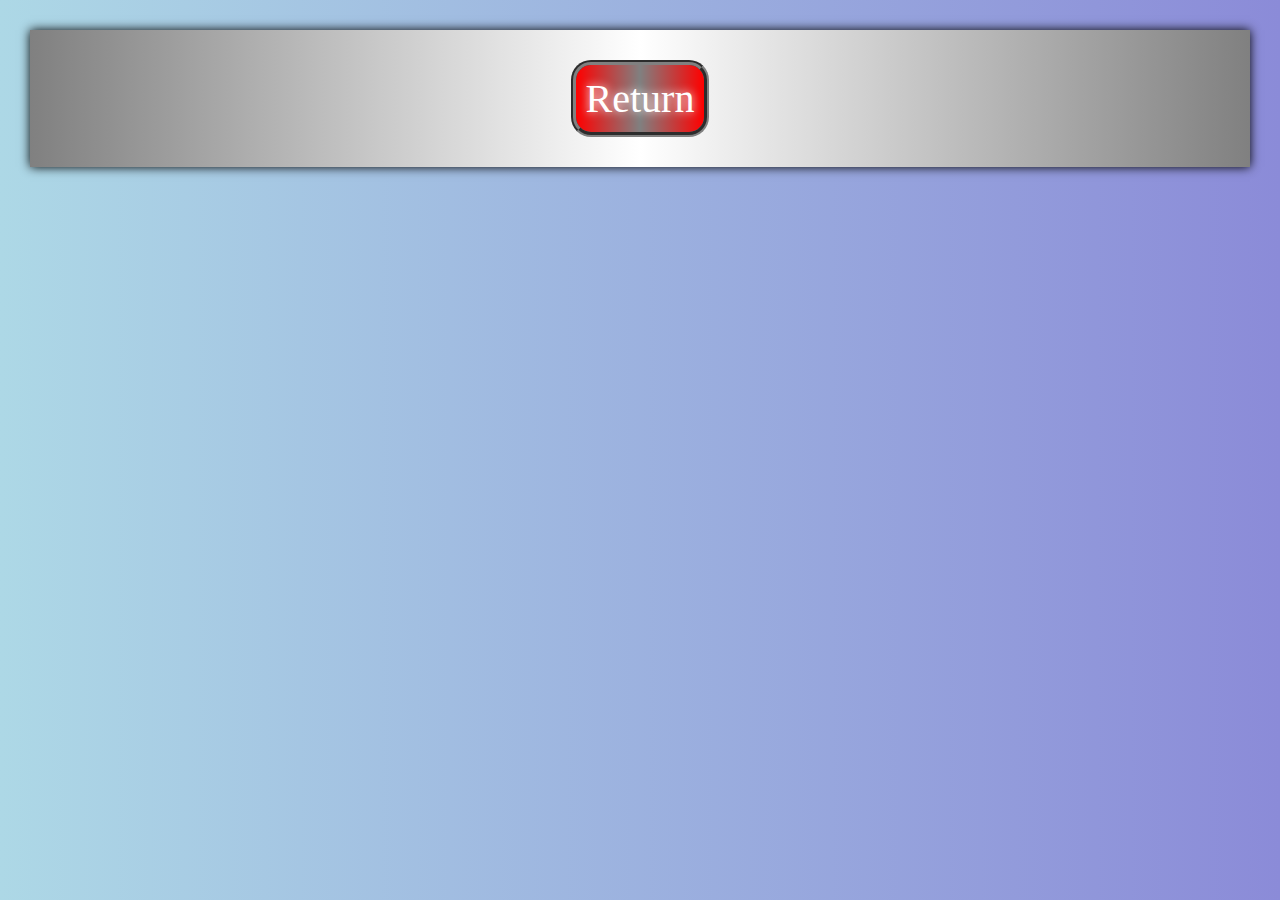
==== pages/brand.html @ dcb5abf5 "Alright atleast we getting about 50%" ====
<!DOCTYPE html>
<html lang="en">
<head>
    <meta charset="UTF-8">
    <meta name="viewport" content="width=device-width, initial-scale=1.0">
    <title>Brand</title>
    <link rel="stylesheet" href="../style.css">
</head>
<body>
    <main class="altpages">
    <div><a href="../index.html"><button>Return</button></a></div>
    </main>
</body>
</html>
---- style.css ----
body {
    background-image: linear-gradient(to right, lightblue, rgb(139, 139, 216));
    min-height: 100vh;
    margin: 0;
    display: flex;
    flex-direction: column;
}

main {
    margin: 30px;
    padding: 20px;
    background-image: linear-gradient(to right, gray,white, gray);
    box-shadow: 0 0 10px;    
    display: flex; 
    align-items: center;
    justify-content: center;
}

main.altpages {
    flex-direction: column;
    width: auto;
    height: 50%;
}

.pfpside {
    display: flex;
    flex-direction: column;
    flex: 4 1 20%;
    gap: 20px;
}
.pfp {
    height: 50%;
    width: 50%;
    box-shadow: 5px 5px 10px black;
    transition: 0.5s;
}
.pfpname {
    margin: 5px 5px 5px 0px;
    font-size: 40px;
    font-weight: 700;
    text-shadow: 0 0 5px red;
}

.pfp:hover {
    box-shadow: 5px 5px 10px gray, 0 0 20px yellow, 0 0 40px orange; 
}
.contact {
    flex: 1;
    display: flex;
    flex-direction: column;
    flex: 1 0 auto;
    background-image: linear-gradient(black,gray,black);
    color: white;
    margin: 0 50px 0 0;
    padding: 20px;
    border: solid 7.5px;
    border-radius: 20px
}
.contact p {
    margin: 5px;
    
}
.contactheading {
    font-family: "impact", sans-serif;
    font-size: 30px;
}
.foursources {
    flex: 1 1 50%;
    display: flex;
    flex-wrap: wrap;
    gap: 50px;
}

.foursources div
{
    flex: 1 0 0;
    display: flex;
    flex-direction: column;
    align-items: center;
    justify-content: center;
    border-radius: 5px;
    box-shadow: 7.5px 7.5px 15px 5px black;
    font-family: "impact", sans-serif;
    padding: 20px;
    transition: 0.5s;
}

.foursources div:hover {
    filter: hue-rotate(90deg);
    box-shadow: 7.5px 7.5px 15px 5px black, 7.5px 7.5px 30px 5px yellow ;
}

h5.test { 
    color: white;
    font-size: 40px;
    text-shadow: 0 0 10px;
    text-align: center;
}

.culturalsemiotics {
    background-image: url("https://www.sevanoland.com/uploads/1/1/8/0/118081022/x635802178006635907-1295440718-edl-logo1-imgopt1000x70-720x400-jpg-pagespeed-ic-5mohnns-bu_orig.jpg")
}
.identifyingbias {
    background-image: url("https://i.guim.co.uk/img/static/sys-images/Guardian/Pix/pictures/2014/5/12/1399913833176/Information-overload-wisd-011.jpg?width=620&dpr=2&s=none");
}
.brand {
    background-image: url("https://graduate.northeastern.edu/resources/wp-content/uploads/sites/4/2017/06/At-Work-Hero.jpg");
}

footer {
    background-color: gray;
    display: flex;
    flex-direction: column;
    padding: 10px;
    justify-content: center;
    align-items: center;
}
blockquote {
    text-indent: -40px;
}
button {
    background-image: linear-gradient(to right, red,gray,red);
    color:white;
    border: groove 5px gray;
    border-radius: 20px;
    padding: 10px;
    font-family: impact;
    font-size: 40px;
    text-shadow: 0 0 10px;
    margin: 10px;
    transition: 0.5s;
}
button:hover {
    filter: hue-rotate(90deg);
    cursor: pointer;
}
a {
    text-decoration: none;
    
}
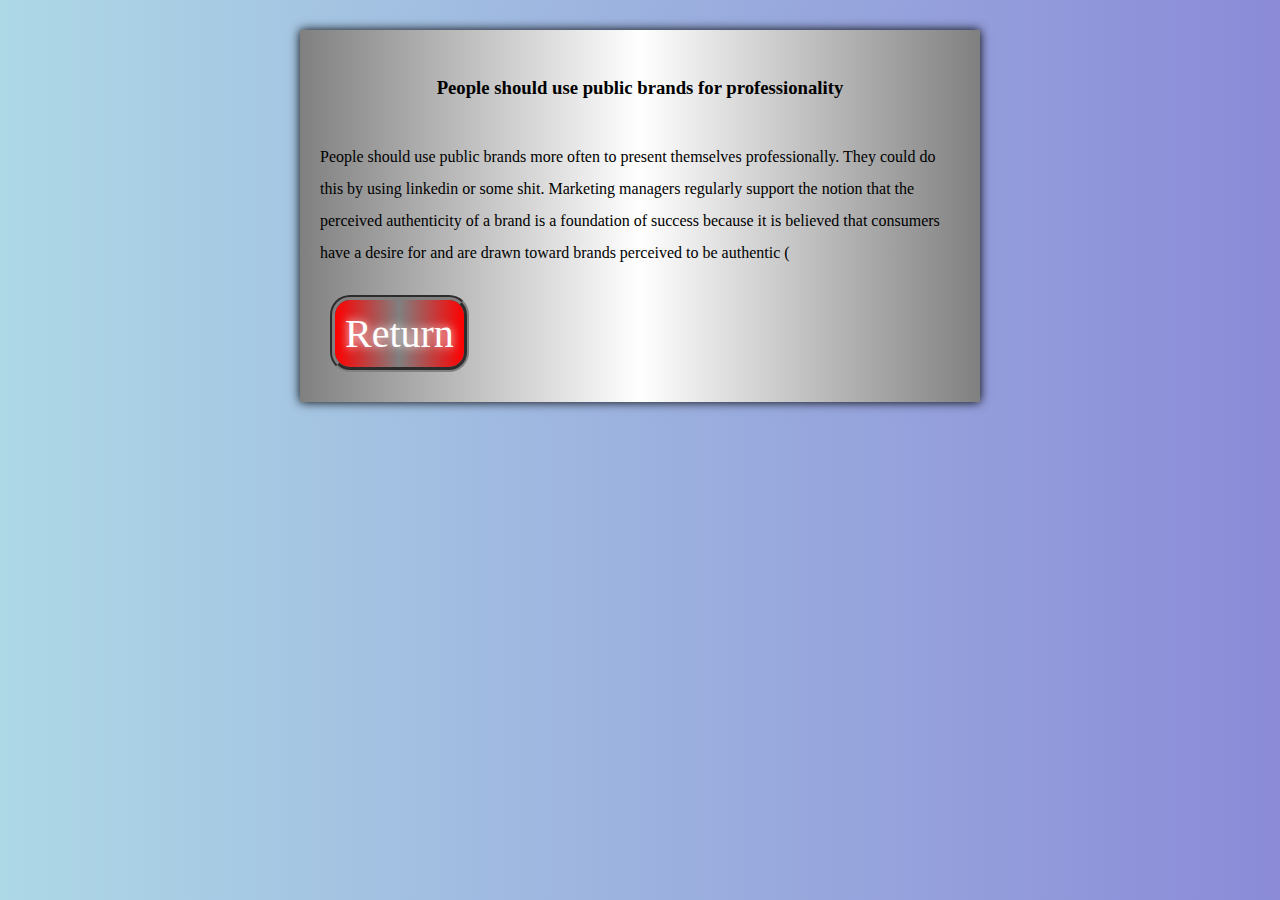
==== commit fde2d0c8: "Fixed up identifying bias" ====
--- a/pages/brand.html
+++ b/pages/brand.html
@@ -8,6 +8,8 @@
 </head>
 <body>
     <main class="altpages">
+        <h3>People should use public brands for professionality</h3>
+        <p>People should use public brands more often to present themselves professionally. They could do this by using linkedin or some shit. Marketing managers regularly support the notion that the perceived authenticity of a brand is a foundation of success because it is believed that consumers have a desire for and are drawn toward brands perceived to be authentic (</p>
     <div><a href="../index.html"><button>Return</button></a></div>
     </main>
 </body>
--- a/style.css
+++ b/style.css
@@ -1,6 +1,5 @@
 body {
     background-image: linear-gradient(to right, lightblue, rgb(139, 139, 216));
-    min-height: 100vh;
     margin: 0;
     display: flex;
     flex-direction: column;
@@ -17,15 +16,18 @@
 }
 
 main.altpages {
+    margin: 30px 300px;
     flex-direction: column;
+    align-items: normal;
     width: auto;
     height: 50%;
+    line-height: 2;
 }
 
 .pfpside {
     display: flex;
     flex-direction: column;
-    flex: 4 1 20%;
+    flex: 1 1 20%;
     gap: 20px;
 }
 .pfp {
@@ -45,7 +47,7 @@
     box-shadow: 5px 5px 10px gray, 0 0 20px yellow, 0 0 40px orange; 
 }
 .contact {
-    flex: 1;
+    flex: 1 0 auto;
     display: flex;
     flex-direction: column;
     flex: 1 0 auto;
@@ -54,11 +56,11 @@
     margin: 0 50px 0 0;
     padding: 20px;
     border: solid 7.5px;
-    border-radius: 20px
+    border-radius: 20px;
+    align-self: start;
 }
 .contact p {
     margin: 5px;
-    
 }
 .contactheading {
     font-family: "impact", sans-serif;
@@ -73,9 +75,7 @@
 
 .foursources div
 {
-    flex: 1 0 0;
     display: flex;
-    flex-direction: column;
     align-items: center;
     justify-content: center;
     border-radius: 5px;
@@ -83,6 +83,7 @@
     font-family: "impact", sans-serif;
     padding: 20px;
     transition: 0.5s;
+    box-sizing: content-box
 }
 
 .foursources div:hover {
@@ -114,9 +115,11 @@
     padding: 10px;
     justify-content: center;
     align-items: center;
+    
 }
 blockquote {
     text-indent: -40px;
+    margin-top: 0px;
 }
 button {
     background-image: linear-gradient(to right, red,gray,red);
@@ -135,6 +138,12 @@
     cursor: pointer;
 }
 a {
-    text-decoration: none;
-    
+    text-decoration: none;  
+}
+a.div {
+    flex: 1 0 0;
+}
+
+h3 {
+    text-align: center;
 }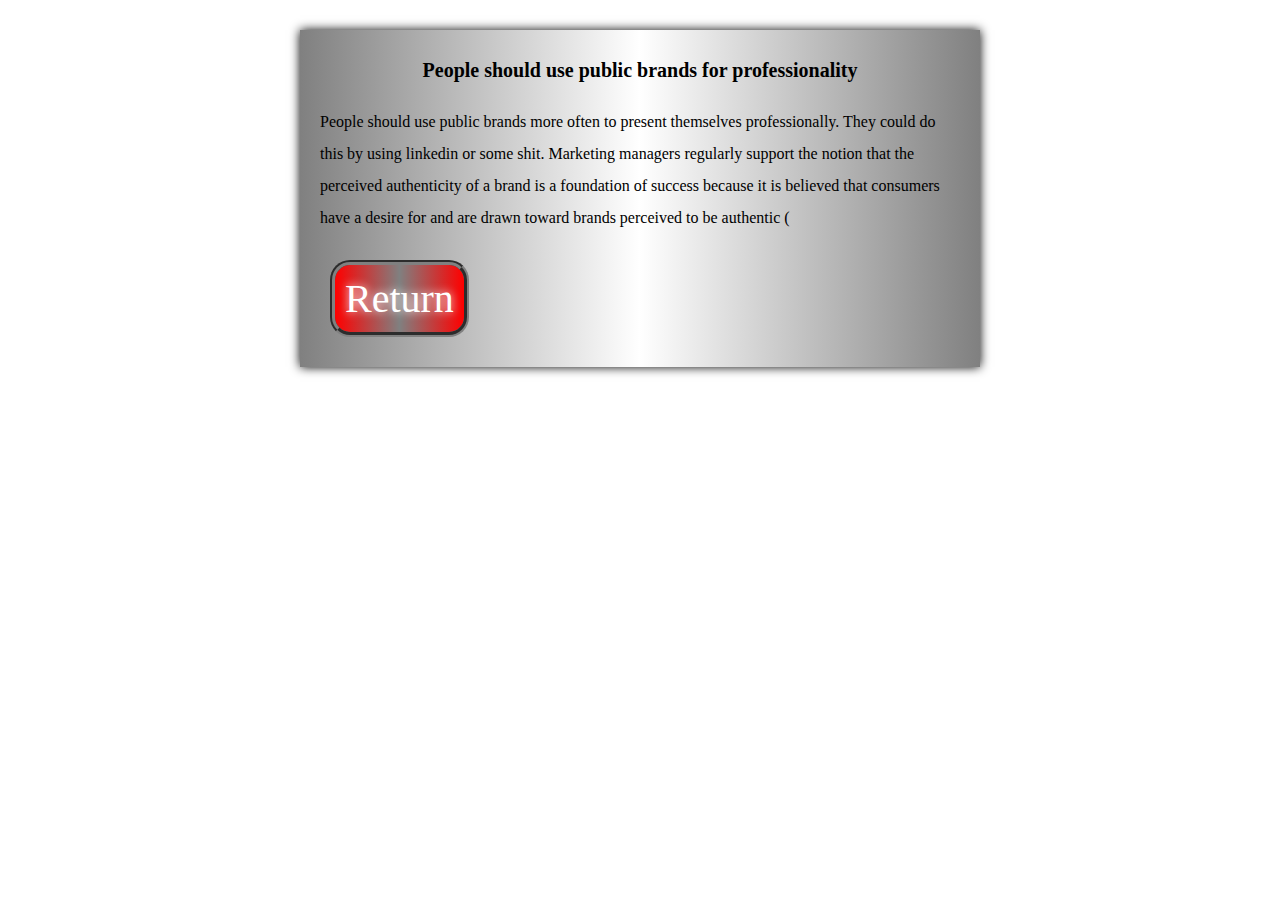
==== commit 953bf65c: "Added background images to each site" ====
--- a/pages/brand.html
+++ b/pages/brand.html
@@ -6,7 +6,7 @@
     <title>Brand</title>
     <link rel="stylesheet" href="../style.css">
 </head>
-<body>
+<body class="body4">
     <main class="altpages">
         <h3>People should use public brands for professionality</h3>
         <p>People should use public brands more often to present themselves professionally. They could do this by using linkedin or some shit. Marketing managers regularly support the notion that the perceived authenticity of a brand is a foundation of success because it is believed that consumers have a desire for and are drawn toward brands perceived to be authentic (</p>
--- a/style.css
+++ b/style.css
@@ -1,10 +1,19 @@
-body {
+body,.body2,.body3,.body4 {
     background-image: linear-gradient(to right, lightblue, rgb(139, 139, 216));
     margin: 0;
     display: flex;
     flex-direction: column;
 }
 
+.body2 {
+    background-image: url("https://whyy.org/wp-content/uploads/2022/02/reading-teminal-market-pandemic-AP-01-022222.jpg");
+}
+.body3 {
+    background-image: url("https://i.ytimg.com/vi/kril_AbZt_w/maxresdefault.jpg");
+}
+.body4 {
+    background-image: url("https://www.postmediasolutions.com/wp-content/uploads/2022/03/linkedin-personal-branding-1024x536.png");   
+}
 main {
     margin: 30px;
     padding: 20px;
@@ -146,4 +155,7 @@
 
 h3 {
     text-align: center;
+    font-family: "impact";
+    font-size: 20px;
+    margin: 0px;
 }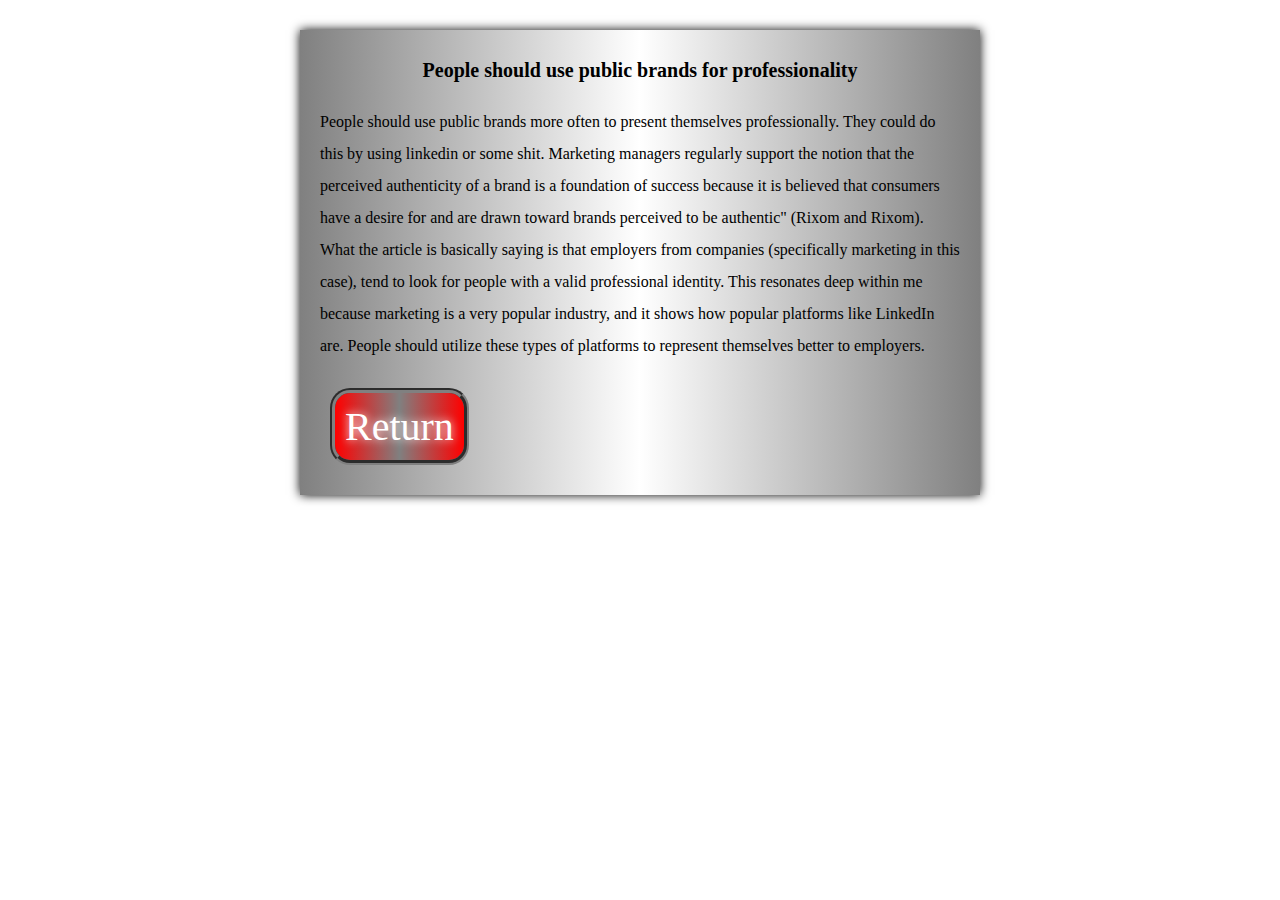
==== commit c3c29d84: "More text for brand" ====
--- a/pages/brand.html
+++ b/pages/brand.html
@@ -9,7 +9,15 @@
 <body class="body4">
     <main class="altpages">
         <h3>People should use public brands for professionality</h3>
-        <p>People should use public brands more often to present themselves professionally. They could do this by using linkedin or some shit. Marketing managers regularly support the notion that the perceived authenticity of a brand is a foundation of success because it is believed that consumers have a desire for and are drawn toward brands perceived to be authentic (</p>
+        <p>People should use public brands more often to present themselves professionally. 
+            They could do this by using linkedin or some shit. Marketing managers regularly 
+            support the notion that the perceived authenticity of a brand is a foundation of 
+            success because it is believed that consumers have a desire for and are drawn toward 
+            brands perceived to be authentic" (Rixom and Rixom). What the article is basically saying is that
+            employers from companies (specifically marketing in this case), tend to look for people
+        with a valid professional identity. This resonates deep within me because marketing is
+    a very popular industry, and it shows how popular platforms like LinkedIn are. People should utilize
+    these types of platforms to represent themselves better to employers. </p>
     <div><a href="../index.html"><button>Return</button></a></div>
     </main>
 </body>
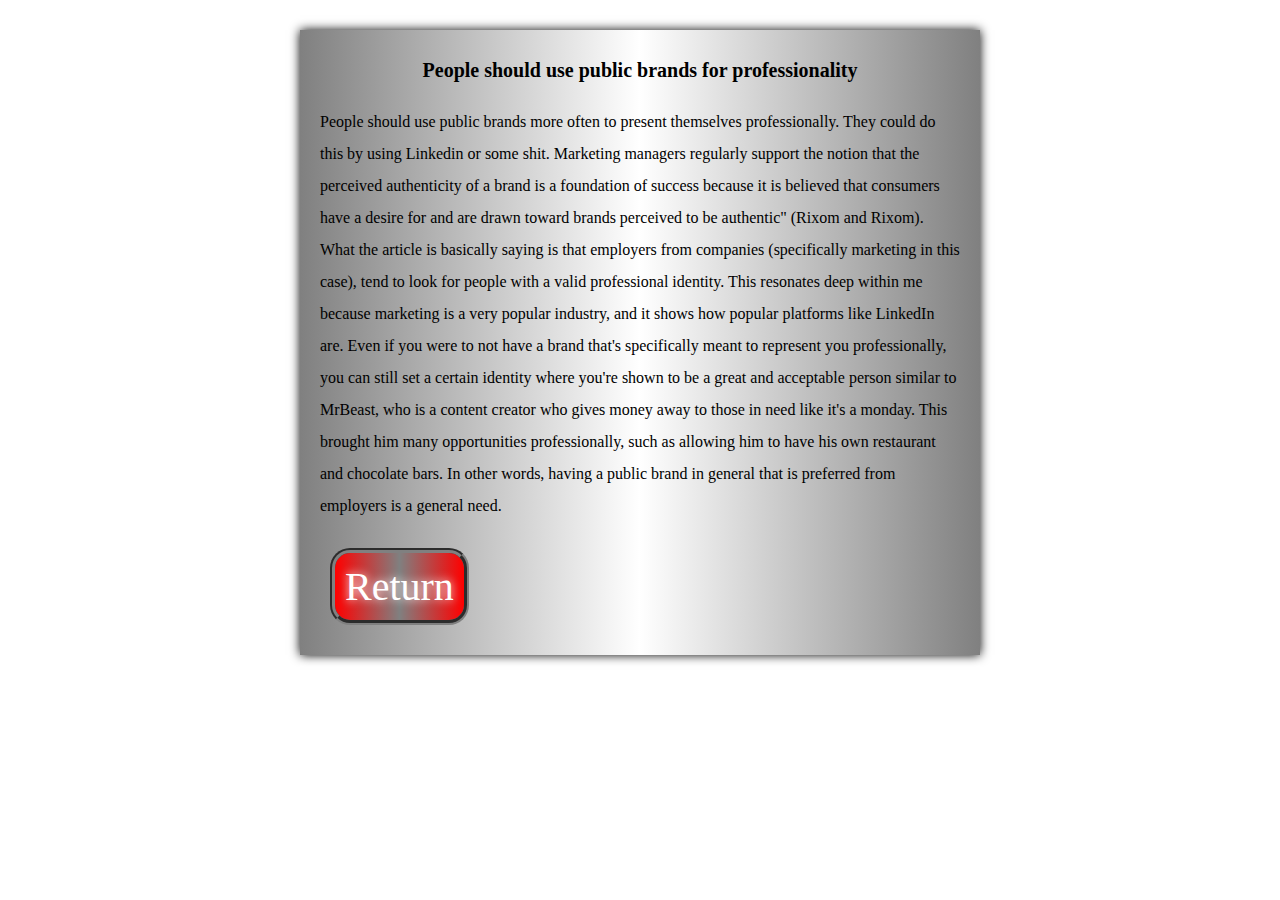
==== commit 02803f19: "Finished brand details" ====
--- a/pages/brand.html
+++ b/pages/brand.html
@@ -9,15 +9,22 @@
 <body class="body4">
     <main class="altpages">
         <h3>People should use public brands for professionality</h3>
-        <p>People should use public brands more often to present themselves professionally. 
-            They could do this by using linkedin or some shit. Marketing managers regularly 
-            support the notion that the perceived authenticity of a brand is a foundation of 
-            success because it is believed that consumers have a desire for and are drawn toward 
-            brands perceived to be authentic" (Rixom and Rixom). What the article is basically saying is that
-            employers from companies (specifically marketing in this case), tend to look for people
+        <p>
+        People should use public brands more often to present themselves professionally. 
+        They could do this by using Linkedin or some shit. Marketing managers regularly 
+        support the notion that the perceived authenticity of a brand is a foundation of 
+        success because it is believed that consumers have a desire for and are drawn toward 
+        brands perceived to be authentic" (Rixom and Rixom). What the article is basically saying is that
+        employers from companies (specifically marketing in this case), tend to look for people
         with a valid professional identity. This resonates deep within me because marketing is
-    a very popular industry, and it shows how popular platforms like LinkedIn are. People should utilize
-    these types of platforms to represent themselves better to employers. </p>
+        a very popular industry, and it shows how popular platforms like LinkedIn are. Even if you
+        were to not have a brand that's specifically meant to represent you professionally, you can still 
+        set a certain identity where you're shown to be a great and acceptable person similar to MrBeast, 
+        who is a content creator who gives money away to those in need like it's a monday. This brought
+        him many opportunities professionally, such as allowing him to have his own restaurant and chocolate
+        bars. In other words, having a public brand in general that is preferred from employers is a general
+        need.
+        </p>
     <div><a href="../index.html"><button>Return</button></a></div>
     </main>
 </body>
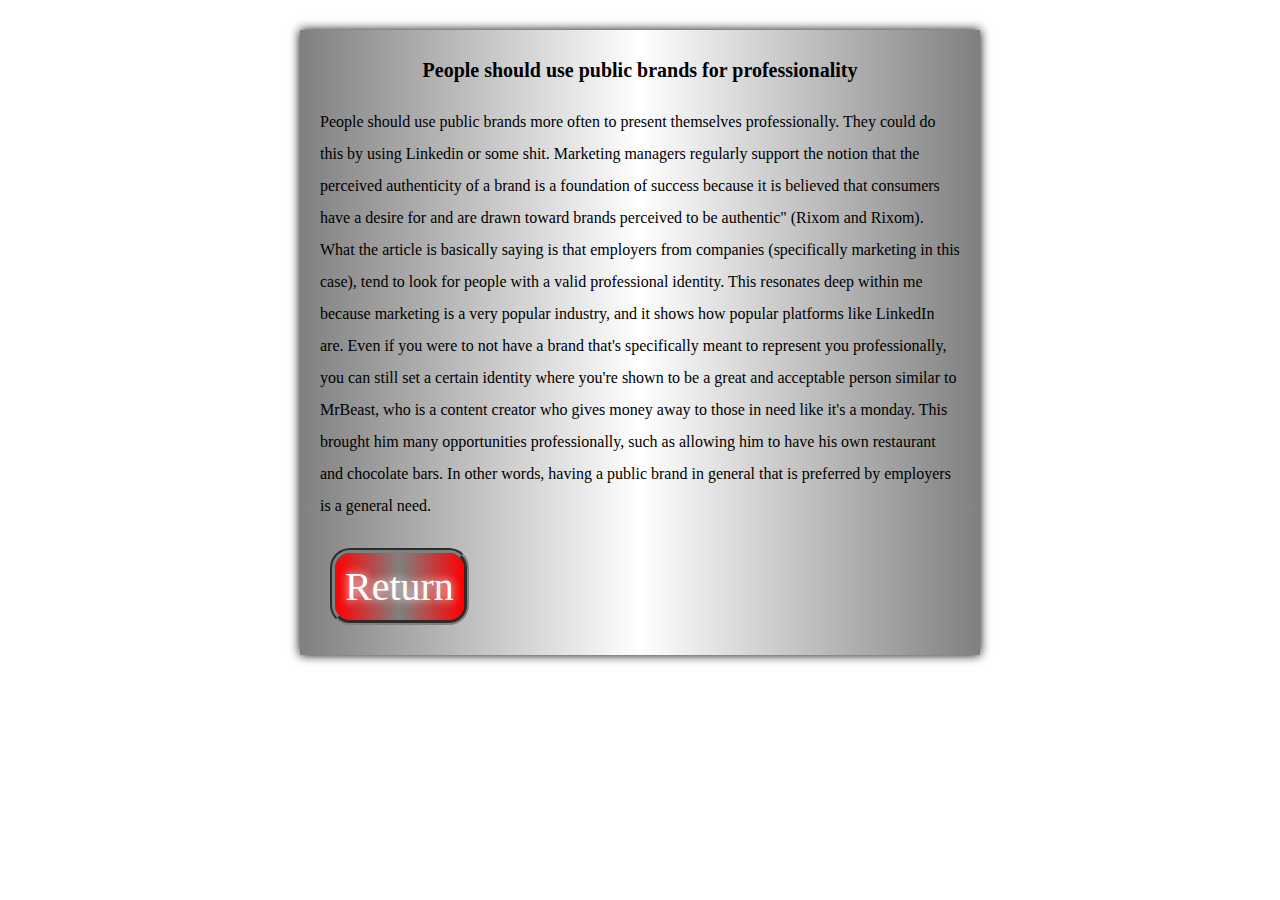
==== commit 45e05ae2: "Finished Identifying Bias" ====
--- a/pages/brand.html
+++ b/pages/brand.html
@@ -22,7 +22,7 @@
         set a certain identity where you're shown to be a great and acceptable person similar to MrBeast, 
         who is a content creator who gives money away to those in need like it's a monday. This brought
         him many opportunities professionally, such as allowing him to have his own restaurant and chocolate
-        bars. In other words, having a public brand in general that is preferred from employers is a general
+        bars. In other words, having a public brand in general that is preferred by employers is a general
         need.
         </p>
     <div><a href="../index.html"><button>Return</button></a></div>
